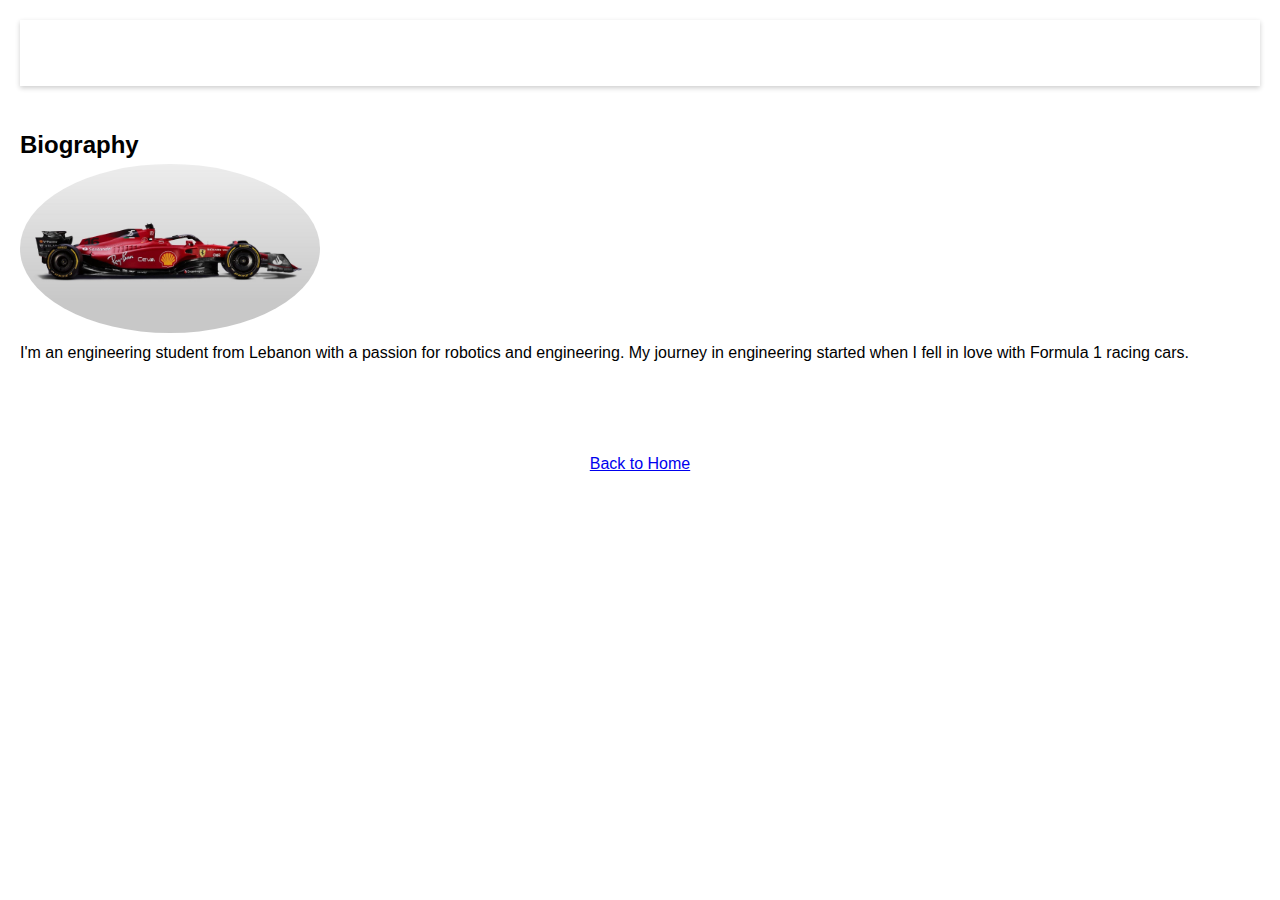
==== about.html @ 737bb151 "Update about.html" ====
<!DOCTYPE html>
<html lang="en">
<head>
    <meta charset="UTF-8">
    <meta name="viewport" content="width=device-width, initial-scale=1.0">
    <title>About Ali Noun</title>
    <link href="main.css" rel="stylesheet" type="text/css">
    <link rel="icon" type="image/png" href="favicon.png">
    <link rel="stylesheet" href="https://cdnjs.cloudflare.com/ajax/libs/font-awesome/5.15.3/css/all.min.css">
</head>
<body>
    <header>
        <nav>
            <ul>
                <li><a href="index.html">Home</a></li>
                <li><a href="about.html">My Story</a></li>
            </ul>
        </nav>
    </header>

    <section id="biography">
        <h2>Biography</h2>
        <img src="formula.jpg" alt="Ali Noun" style="width: 100%; max-width: 300px; height: auto;">
        <p>I'm an engineering student from Lebanon with a passion for robotics and engineering. 
          My journey in engineering started when I fell in love with Formula 1 racing cars.</p>
    </section>
    <section id="hobbies" style="display: none;">
        <h2>Hobbies</h2>
        <ul>
            <li><a href="https://www.nuerburgring.de/location360/">Racing</a></li>
            <li><a href="https://www.nba.com/">Basketball</a></li>
            <li><a href="https://en.wikipedia.org/wiki/Cycling">Cycling</a></li>
            <li><a href="https://ygoprodeck.com/card/blue-eyes-white-dragon-7485">TCG</a></li>
        </ul>
    </section>
    <button id="showHobbiesBtn">Show Hobbies</button>

    <div class="back-to-home">
        <a href="index.html">Back to Home</a>
    </div>

    <footer>
        <p>&copy; 2024 Ali Noun. All rights reserved.</p>
    </footer>
    
    <script>
        document.getElementById("showHobbiesBtn").addEventListener("click", function() {
            var hobbiesSection = document.getElementById("hobbies");
            if (hobbiesSection.style.display === "none") {
                hobbiesSection.style.display = "block";
                this.textContent = "Hide Hobbies";
            } else {
                hobbiesSection.style.display = "none";
                this.textContent = "Show Hobbies";
            }
        });
    </script>
</body>
</html>
---- main.css ----
root {
    --primary-color: #0056b3;
    --text-color: #333;
    --background-color: #f4f4f4;
    --footer-background-color: #333;
    --link-hover-color: #024d8c;
}

* {
    margin: 0;
    padding: 0;
    box-sizing: border-box;
}

body {
    font-family: 'Roboto', sans-serif;
    line-height: 1.6;
    color: var(--text-color);
    padding: 20px;
    background-color: var(--background-color);
    background-image: url('images/background.jpg');
    background-size: cover;
    background-position: center;
    background-repeat: no-repeat;
    margin: 0;
}

header {
    background: var(--footer-background-color);
    color: #fff;
    padding-top: 20px;
    padding-bottom: 20px;
    position: sticky;
    top: 0;
    z-index: 1000;
    box-shadow: 0 2px 5px rgba(0,0,0,0.2);
}

header ul {
    list-style: none;
    padding: 0;
    display: flex;
    justify-content: center;
    align-items: center;
}

header ul li {
    margin: 0 15px;
}

header ul li a {
    color: #fff;
    text-decoration: none;
    transition: color 0.3s ease;
}

header ul li a:hover, header ul li a:focus {
    color: var(--link-hover-color);
}

section {
    padding: 20px 0;
    margin: 20px 0;
}

h1, h2 {
    color: var(--primary-color);
}

#home {
    text-align: center;
    padding: 100px 20px;
    background: url('hero-bg.jpg') no-repeat center center/cover;
    color: #fff;
}


#hobbies {
    display: none;
}


#skills ul, #hobbies ul {
    list-style-type: none;
    padding: 0;
}

#skills ul li, #hobbies ul li {
    background: #ddd;
    margin: 10px 0;
    padding: 10px;
    border-radius: 5px;
}

form input, form textarea {
    width: 100%;
    margin: 10px 0;
    padding: 10px;
    border: 1px solid #ccc;
    border-radius: 5px;
}

form button {
    background: var(--primary-color);
    color: #fff;
    padding: 10px 20px;
    border: none;
    cursor: pointer;
    transition: background-color 0.3s ease;
}

form button:hover {
    background: var(--link-hover-color);
}

footer {
    text-align: center;
    padding: 20px;
    background: var(--footer-background-color);
    color: #fff;
}

.profile-pic {
    max-width: 150px;
    height: auto;
    border-radius: 50%;
    display: block;
    margin: 0 auto;
    transition: transform 0.3s ease, box-shadow 0.3s ease;
}

.profile-pic:hover {
    transform: scale(1.1);
    box-shadow: 0 0 10px rgba(0, 0, 0, 0.5);
}

.back-to-home {
    display: block;
    width: max-content;
    padding: 10px;
    margin: 0 auto 20px;
    background-color: var(--primary-color);
    color: #fff;
    text-align: center;
    text-decoration: none;
    border-radius: 5px;
    transition: background-color 0.3s;
}

.back-to-home:hover {
    background-color: var(--link-hover-color);
}

img {
    border-radius: 50%;
}

nav ul {
    display: flex;
    justify-content: space-around;
}

button {
    padding: 10px 20px;
    background-color: var(--primary-color);
    color: white;
    border: none;
    border-radius: 5px;
    cursor: pointer;
}

button:hover {
    background-color: var(--link-hover-color);
}

a {
    transition: color 0.3s ease-in-out;
}

a:hover {
    color: var(--link-hover-color);
}

@media (max-width: 768px) {
    header ul li {
        display: block;
        text-align: center;
    }

    .profile-pic {
        max-width: 100px;
    }
}
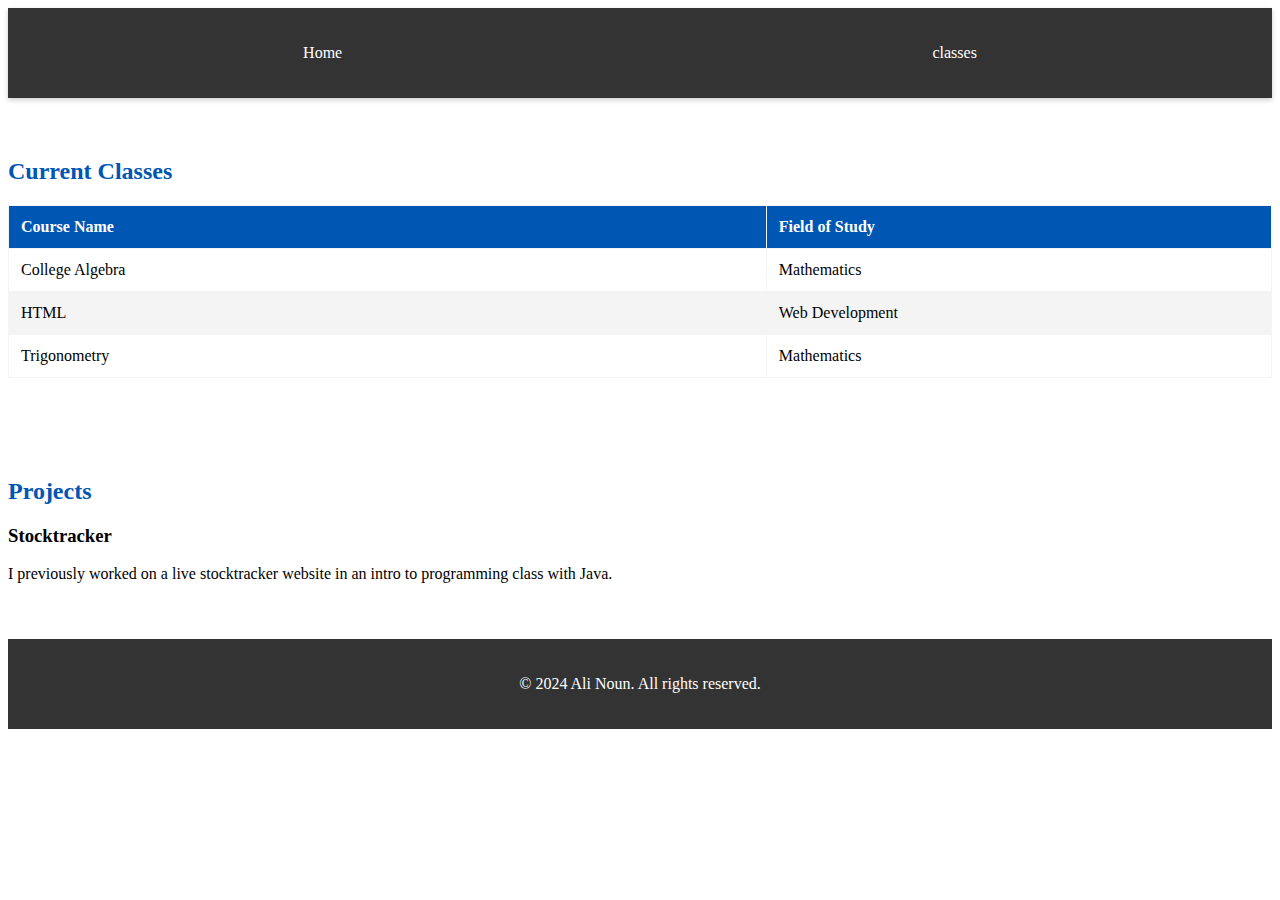
==== commit e3085707: "Update about.html" ====
--- a/about.html
+++ b/about.html
@@ -13,47 +13,47 @@
         <nav>
             <ul>
                 <li><a href="index.html">Home</a></li>
-                <li><a href="about.html">My Story</a></li>
+                <li><a href="about.html">classes</a></li>
             </ul>
         </nav>
     </header>
 
-    <section id="biography">
-        <h2>Biography</h2>
-        <img src="formula.jpg" alt="Ali Noun" style="width: 100%; max-width: 300px; height: auto;">
-        <p>I'm an engineering student from Lebanon with a passion for robotics and engineering. 
-          My journey in engineering started when I fell in love with Formula 1 racing cars.</p>
+    <section id="current-classes">
+        <h2>Current Classes</h2>
+        <table>
+            <thead>
+                <tr>
+                    <th>Course Name</th>
+                    <th>Field of Study</th>
+                </tr>
+            </thead>
+            <tbody>
+                <tr>
+                    <td>College Algebra</td>
+                    <td>Mathematics</td>
+                </tr>
+                <tr>
+                    <td>HTML</td>
+                    <td>Web Development</td>
+                </tr>
+                <tr>
+                    <td>Trigonometry</td>
+                    <td>Mathematics</td>
+                </tr>
+            </tbody>
+        </table>
     </section>
-    <section id="hobbies" style="display: none;">
-        <h2>Hobbies</h2>
-        <ul>
-            <li><a href="https://www.nuerburgring.de/location360/">Racing</a></li>
-            <li><a href="https://www.nba.com/">Basketball</a></li>
-            <li><a href="https://en.wikipedia.org/wiki/Cycling">Cycling</a></li>
-            <li><a href="https://ygoprodeck.com/card/blue-eyes-white-dragon-7485">TCG</a></li>
-        </ul>
+
+    <section id="projects">
+        <h2>Projects</h2>
+        <div class="project">
+            <h3>Stocktracker</h3>
+            <p>I previously worked on a live stocktracker website in an intro to programming class with Java.</p>
+        </div>
     </section>
-    <button id="showHobbiesBtn">Show Hobbies</button>
-
-    <div class="back-to-home">
-        <a href="index.html">Back to Home</a>
-    </div>
 
     <footer>
         <p>&copy; 2024 Ali Noun. All rights reserved.</p>
     </footer>
-    
-    <script>
-        document.getElementById("showHobbiesBtn").addEventListener("click", function() {
-            var hobbiesSection = document.getElementById("hobbies");
-            if (hobbiesSection.style.display === "none") {
-                hobbiesSection.style.display = "block";
-                this.textContent = "Hide Hobbies";
-            } else {
-                hobbiesSection.style.display = "none";
-                this.textContent = "Show Hobbies";
-            }
-        });
-    </script>
 </body>
 </html>
--- a/main.css
+++ b/main.css
@@ -1,4 +1,4 @@
-root {
+:root {
     --primary-color: #0056b3;
     --text-color: #333;
     --background-color: #f4f4f4;
@@ -6,23 +6,10 @@
     --link-hover-color: #024d8c;
 }
 
-* {
+ {
     margin: 0;
     padding: 0;
     box-sizing: border-box;
-}
-
-body {
-    font-family: 'Roboto', sans-serif;
-    line-height: 1.6;
-    color: var(--text-color);
-    padding: 20px;
-    background-color: var(--background-color);
-    background-image: url('images/background.jpg');
-    background-size: cover;
-    background-position: center;
-    background-repeat: no-repeat;
-    margin: 0;
 }
 
 header {
@@ -74,11 +61,9 @@
     color: #fff;
 }
 
-
 #hobbies {
     display: none;
 }
-
 
 #skills ul, #hobbies ul {
     list-style-type: none;
@@ -181,7 +166,51 @@
     color: var(--link-hover-color);
 }
 
+table {
+    width: 100%;
+    border-collapse: collapse;
+    margin: 20px 0;
+}
+
+th, td {
+    padding: 12px;
+    border: 1px solid var(--background-color);
+    text-align: left;
+}
+
+th {
+    background-color: var(--primary-color);
+    color: #fff;
+}
+
+tr:nth-child(even) {
+    background-color: var(--background-color);
+}
+
+tr:hover {
+    background-color: var(--link-hover-color);
+    color: #fff;
+    cursor: pointer;
+}
+
+table, th, td {
+    transition: background-color 0.3s ease;
+}
+
+th:first-child, td:first-child {
+    width: 60%;
+}
+
+th:last-child, td:last-child {
+    width: 40%;
+}
+
 @media (max-width: 768px) {
+    table, th, td {
+        font-size: 0.9em;
+    }
+}
+
     header ul li {
         display: block;
         text-align: center;
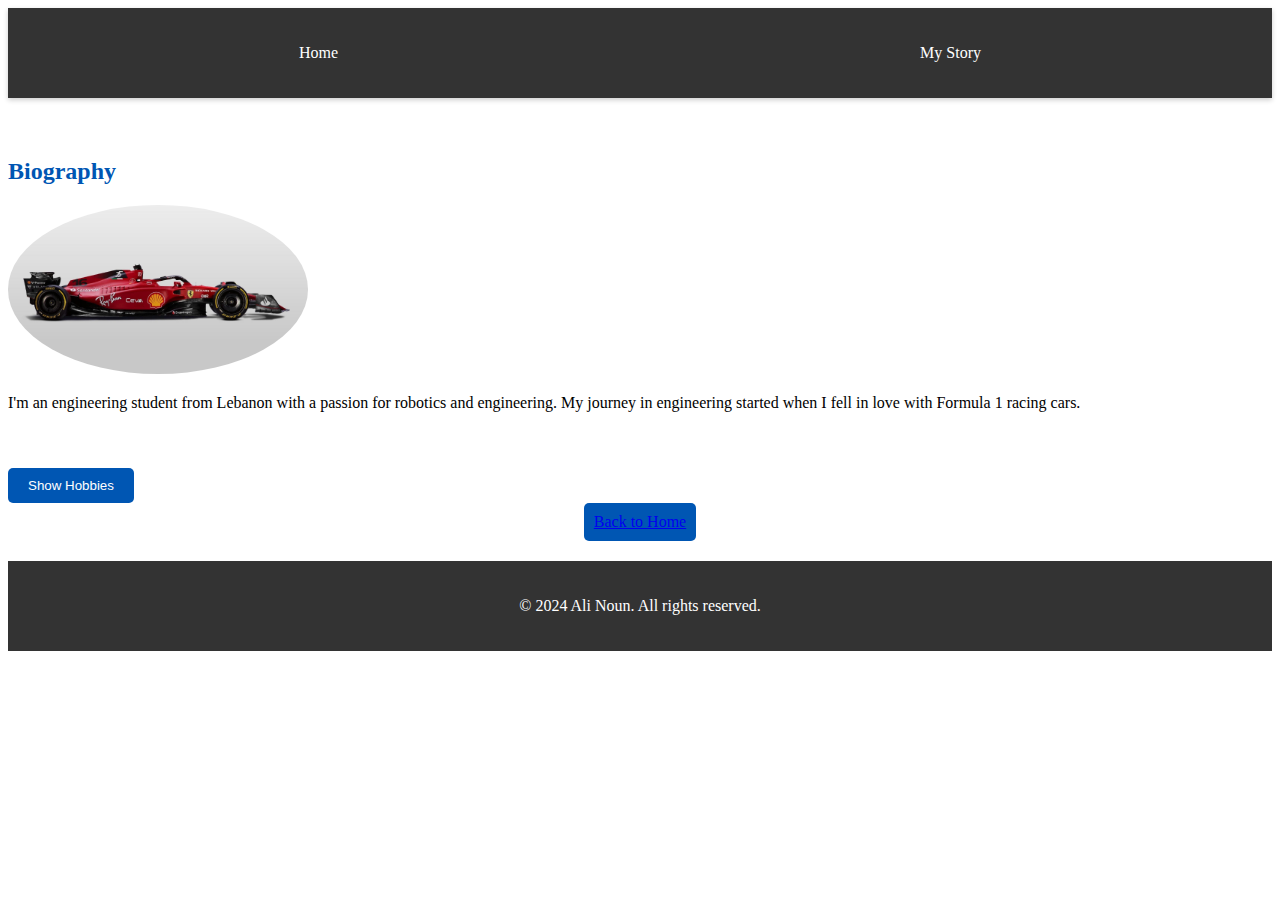
==== commit 65af2d46: "Update about.html" ====
--- a/about.html
+++ b/about.html
@@ -13,47 +13,37 @@
         <nav>
             <ul>
                 <li><a href="index.html">Home</a></li>
-                <li><a href="about.html">classes</a></li>
+                <li><a href="about.html">My Story</a></li>
             </ul>
         </nav>
     </header>
 
-    <section id="current-classes">
-        <h2>Current Classes</h2>
-        <table>
-            <thead>
-                <tr>
-                    <th>Course Name</th>
-                    <th>Field of Study</th>
-                </tr>
-            </thead>
-            <tbody>
-                <tr>
-                    <td>College Algebra</td>
-                    <td>Mathematics</td>
-                </tr>
-                <tr>
-                    <td>HTML</td>
-                    <td>Web Development</td>
-                </tr>
-                <tr>
-                    <td>Trigonometry</td>
-                    <td>Mathematics</td>
-                </tr>
-            </tbody>
-        </table>
+    <section id="biography">
+        <h2>Biography</h2>
+        <img src="formula.jpg" alt="Ali Noun" style="width: 100%; max-width: 300px; height: auto;">
+        <p>I'm an engineering student from Lebanon with a passion for robotics and engineering. 
+          My journey in engineering started when I fell in love with Formula 1 racing cars.</p>
     </section>
+    <section id="hobbies" style="display: none;">
+        <h2>Hobbies</h2>
+        <ul>
+            <li><a href="https://www.nuerburgring.de/location360/">Racing</a></li>
+            <li><a href="https://www.nba.com/">Basketball</a></li>
+            <li><a href="https://en.wikipedia.org/wiki/Cycling">Cycling</a></li>
+            <li><a href="https://ygoprodeck.com/card/blue-eyes-white-dragon-7485">TCG</a></li>
+        </ul>
+    </section>
+    <button id="showHobbiesBtn">Show Hobbies</button>
 
-    <section id="projects">
-        <h2>Projects</h2>
-        <div class="project">
-            <h3>Stocktracker</h3>
-            <p>I previously worked on a live stocktracker website in an intro to programming class with Java.</p>
-        </div>
-    </section>
+    <div class="back-to-home">
+        <a href="index.html">Back to Home</a>
+    </div>
 
     <footer>
         <p>&copy; 2024 Ali Noun. All rights reserved.</p>
     </footer>
-</body>
-</html>
+    
+    <script>
+        document.getElementById("showHobbiesBtn").addEventListener("click", function() {
+            var hobbiesSection = document.getElementById
+
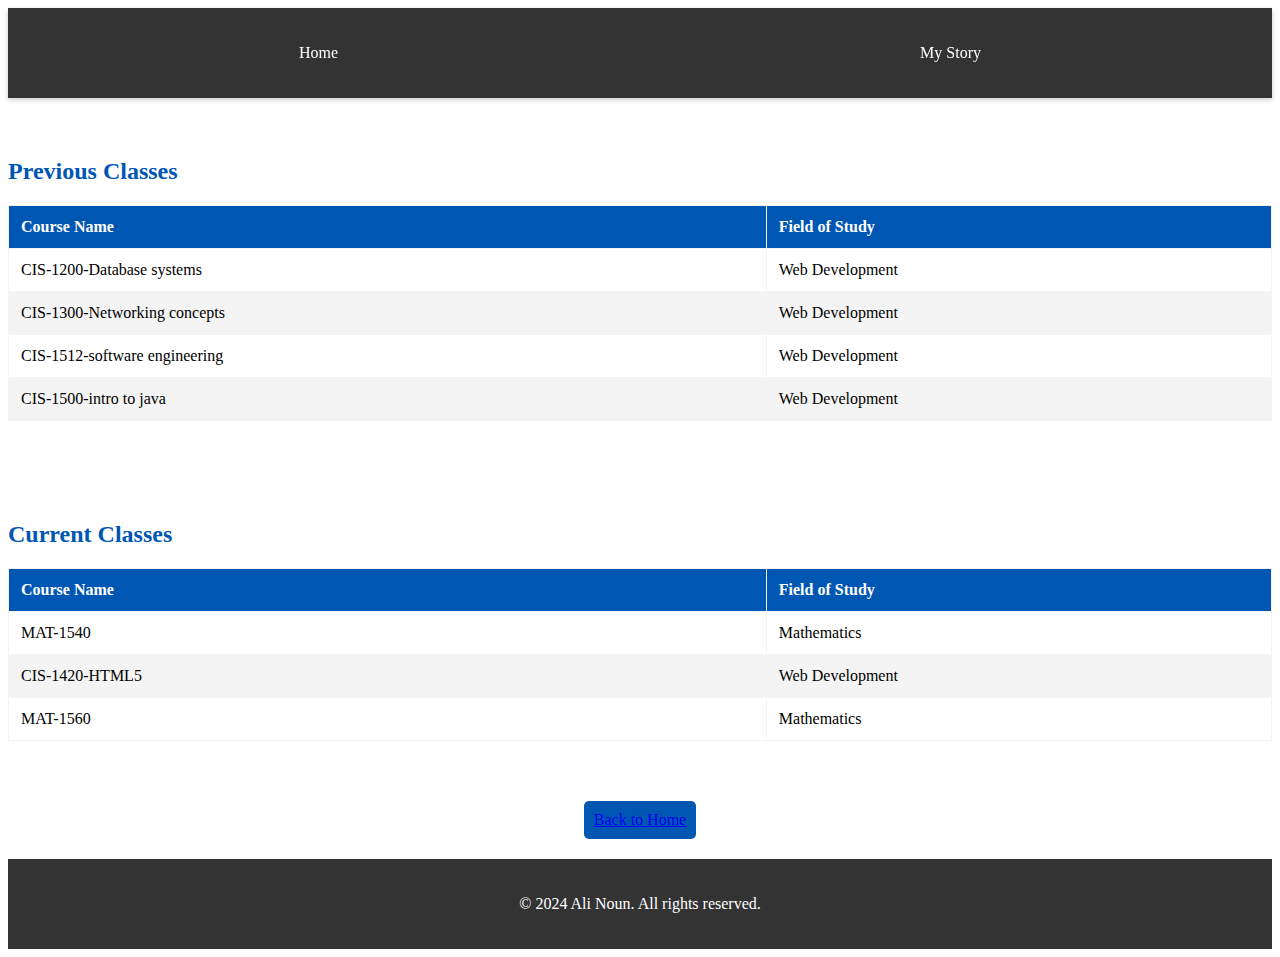
==== commit 8f447e89: "Update about.html" ====
--- a/about.html
+++ b/about.html
@@ -18,22 +18,61 @@
         </nav>
     </header>
 
-    <section id="biography">
-        <h2>Biography</h2>
-        <img src="formula.jpg" alt="Ali Noun" style="width: 100%; max-width: 300px; height: auto;">
-        <p>I'm an engineering student from Lebanon with a passion for robotics and engineering. 
-          My journey in engineering started when I fell in love with Formula 1 racing cars.</p>
+    <section id="previous-classes">
+        <h2>Previous Classes</h2>
+        <table>
+            <thead>
+                <tr>
+                    <th>Course Name</th>
+                    <th>Field of Study</th>
+                </tr>
+            </thead>
+            <tbody>
+                <tr>
+                    <td>CIS-1200-Database systems</td>
+                    <td>Web Development</td>
+                </tr>
+                <tr>
+                    <td>CIS-1300-Networking concepts</td>
+                    <td>Web Development</td>
+                </tr>
+                <tr>
+                    <td>CIS-1512-software engineering</td>
+                    <td>Web Development</td>
+                </tr>
+                <tr>
+                    <td>CIS-1500-intro to java</td>
+                    <td>Web Development</td>
+                </tr>
+            </tbody>
+        </table>
     </section>
-    <section id="hobbies" style="display: none;">
-        <h2>Hobbies</h2>
-        <ul>
-            <li><a href="https://www.nuerburgring.de/location360/">Racing</a></li>
-            <li><a href="https://www.nba.com/">Basketball</a></li>
-            <li><a href="https://en.wikipedia.org/wiki/Cycling">Cycling</a></li>
-            <li><a href="https://ygoprodeck.com/card/blue-eyes-white-dragon-7485">TCG</a></li>
-        </ul>
+
+    <section id="current-classes">
+        <h2>Current Classes</h2>
+        <table>
+            <thead>
+                <tr>
+                    <th>Course Name</th>
+                    <th>Field of Study</th>
+                </tr>
+            </thead>
+            <tbody>
+                <tr>
+                    <td>MAT-1540</td>
+                    <td>Mathematics</td>
+                </tr>
+                <tr>
+                    <td>CIS-1420-HTML5</td>
+                    <td>Web Development</td>
+                </tr>
+                <tr>
+                    <td>MAT-1560</td>
+                    <td>Mathematics</td>
+                </tr>
+            </tbody>
+        </table>
     </section>
-    <button id="showHobbiesBtn">Show Hobbies</button>
 
     <div class="back-to-home">
         <a href="index.html">Back to Home</a>
@@ -45,5 +84,9 @@
     
     <script>
         document.getElementById("showHobbiesBtn").addEventListener("click", function() {
-            var hobbiesSection = document.getElementById
-
+            var hobbiesSection = document.getElementById("hobbies");
+            hobbiesSection.style.display = "block";
+        });
+    </script>
+</body>
+</html>
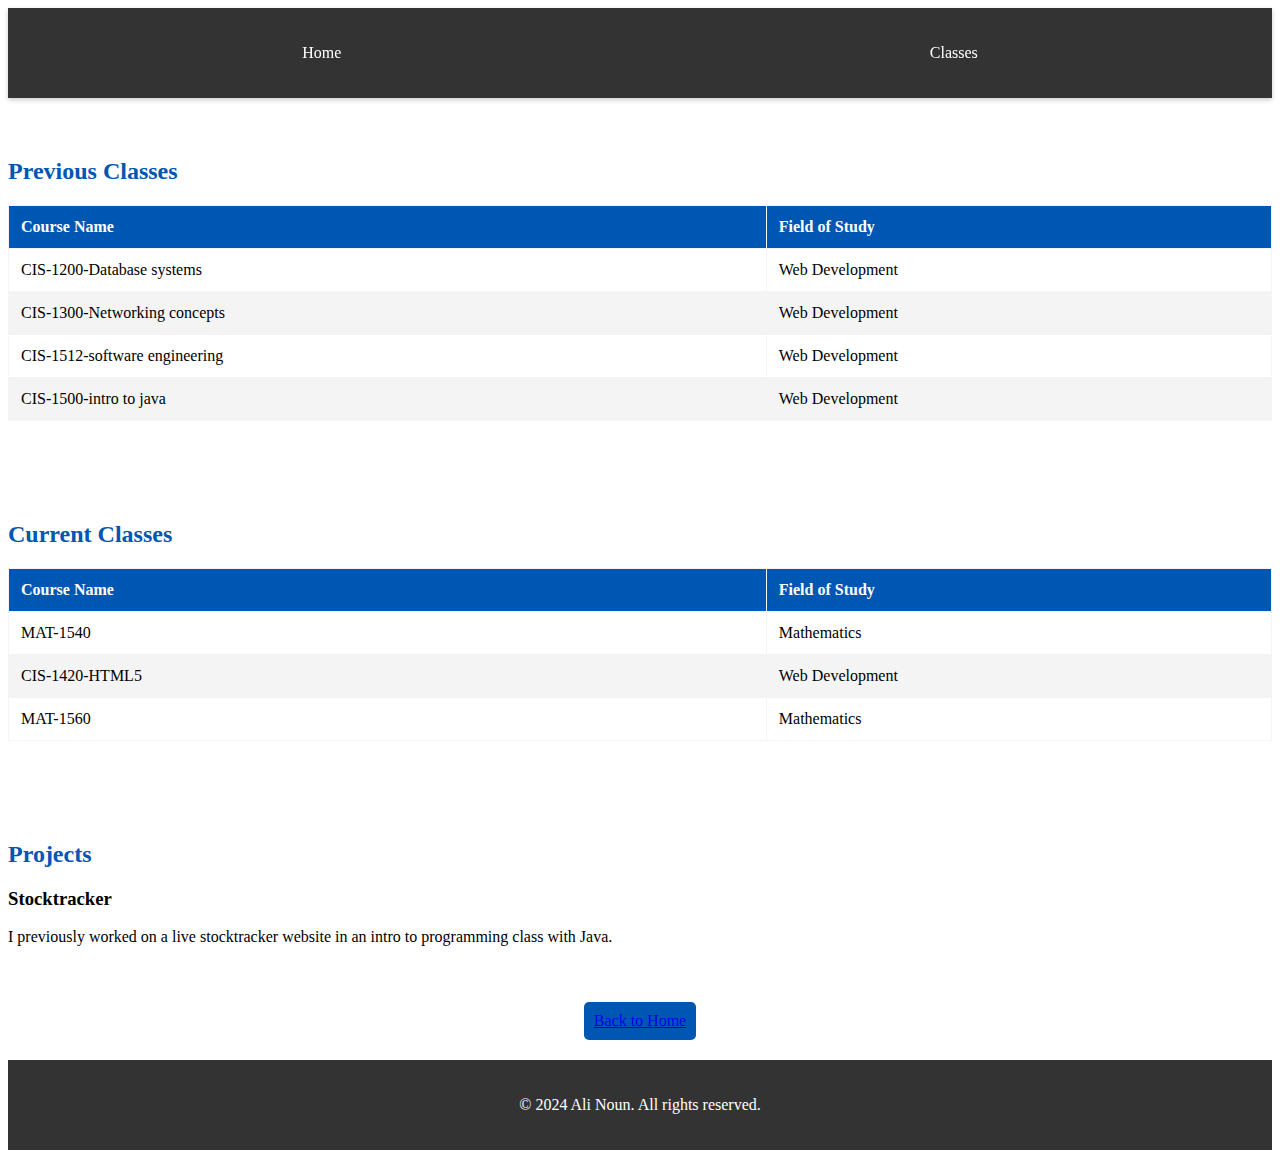
==== commit 6e757488: "Update about.html" ====
--- a/about.html
+++ b/about.html
@@ -13,7 +13,7 @@
         <nav>
             <ul>
                 <li><a href="index.html">Home</a></li>
-                <li><a href="about.html">My Story</a></li>
+                <li><a href="about.html">Classes</a></li>
             </ul>
         </nav>
     </header>
@@ -73,6 +73,16 @@
             </tbody>
         </table>
     </section>
+       
+
+    <section id="projects">
+        <h2>Projects</h2>
+        <div class="project">
+            <h3>Stocktracker</h3>
+            <p>I previously worked on a live stocktracker website 
+                 in an intro to programming class with Java.</p>
+        </div>
+    </section>
 
     <div class="back-to-home">
         <a href="index.html">Back to Home</a>
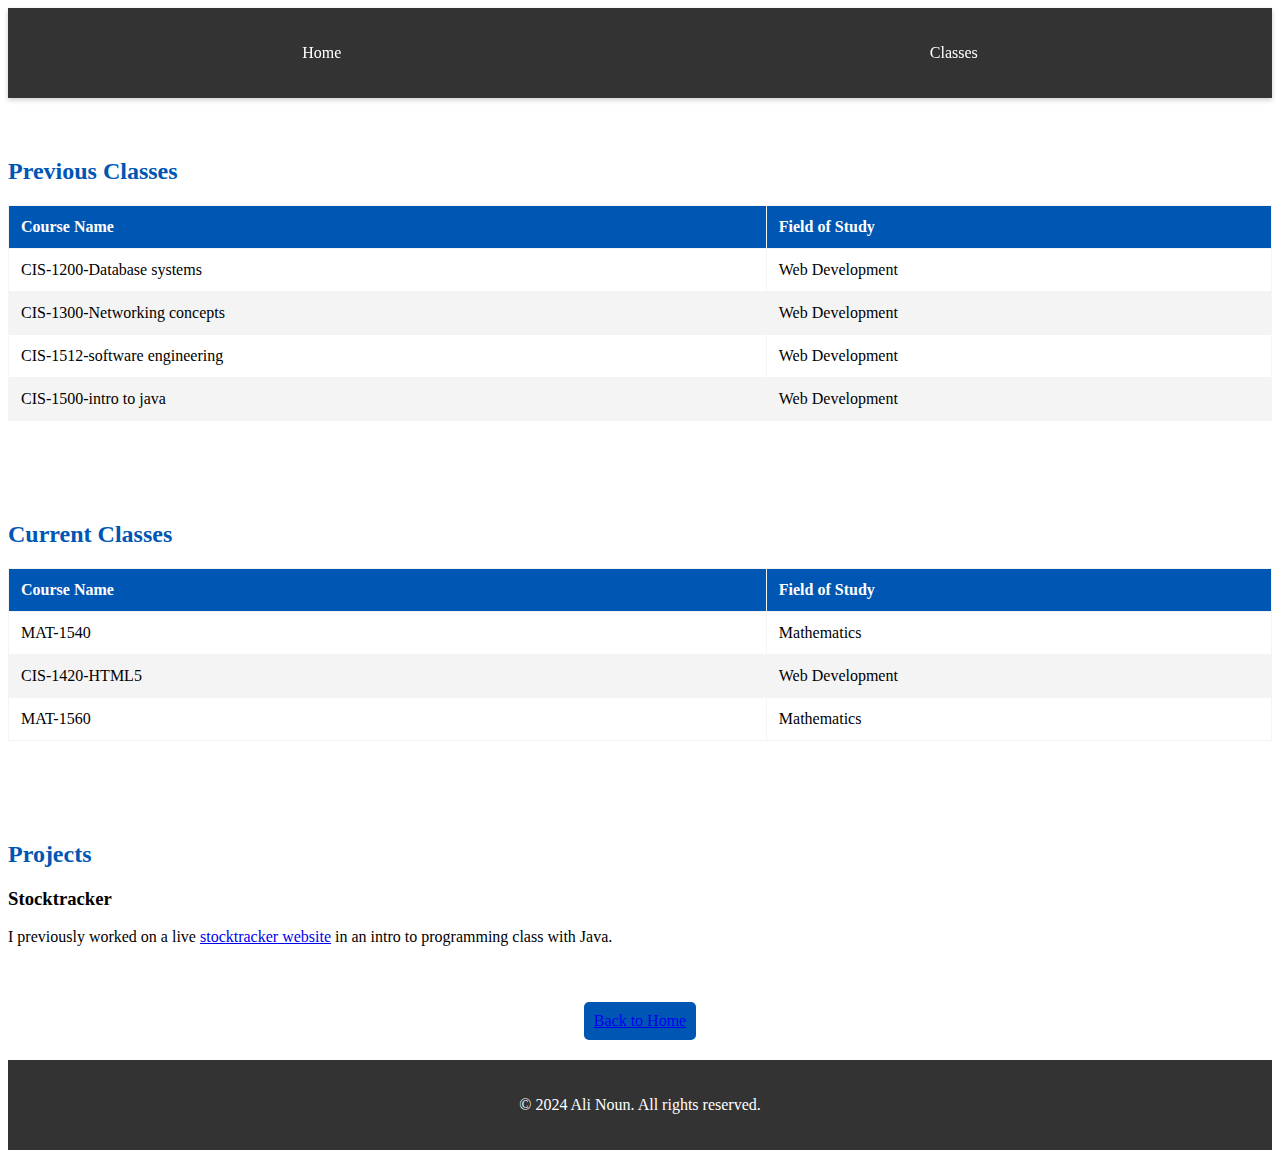
==== commit 88b13b14: "Update about.html" ====
--- a/about.html
+++ b/about.html
@@ -76,13 +76,13 @@
        
 
     <section id="projects">
-        <h2>Projects</h2>
-        <div class="project">
-            <h3>Stocktracker</h3>
-            <p>I previously worked on a live stocktracker website 
-                 in an intro to programming class with Java.</p>
-        </div>
-    </section>
+    <h2>Projects</h2>
+    <div class="project">
+        <h3>Stocktracker</h3>
+        <p>I previously worked on a live <a href="file:///Users/anf/Downloads/StockTracker-master/index.html" target="_blank">stocktracker website</a> in an intro to programming class with Java.</p>
+    </div>
+</section>
+
 
     <div class="back-to-home">
         <a href="index.html">Back to Home</a>
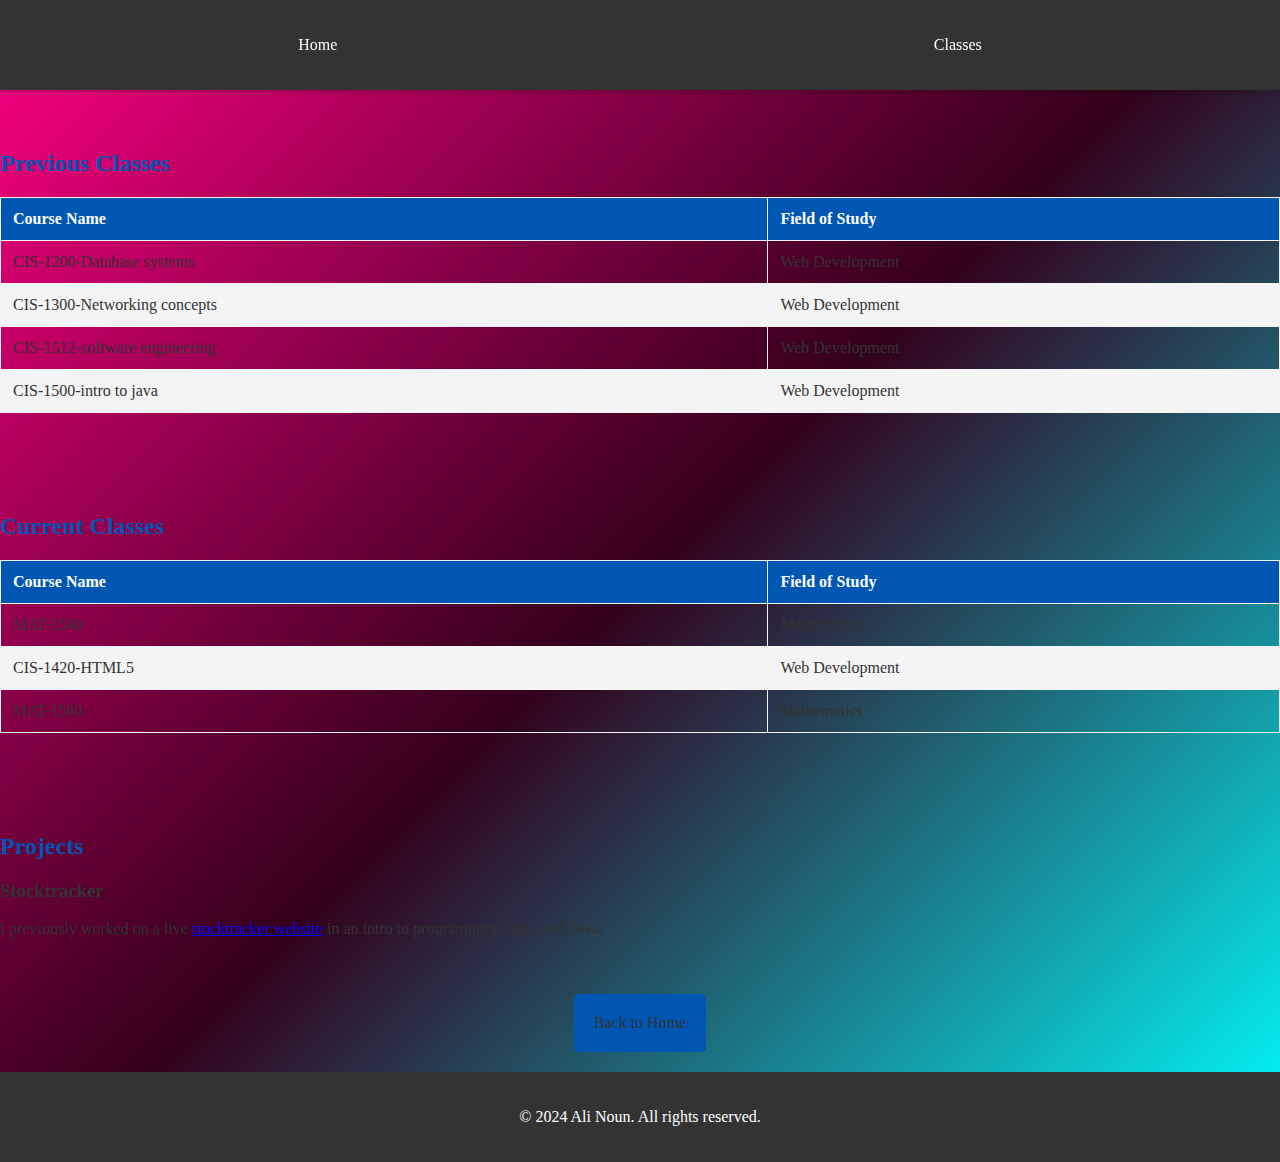
==== commit b4dc704b: "Update about.html" ====
--- a/about.html
+++ b/about.html
@@ -4,9 +4,9 @@
     <meta charset="UTF-8">
     <meta name="viewport" content="width=device-width, initial-scale=1.0">
     <title>About Ali Noun</title>
+    <link rel="stylesheet" href="https://cdnjs.cloudflare.com/ajax/libs/font-awesome/5.15.3/css/all.min.css">
     <link href="main.css" rel="stylesheet" type="text/css">
     <link rel="icon" type="image/png" href="favicon.png">
-    <link rel="stylesheet" href="https://cdnjs.cloudflare.com/ajax/libs/font-awesome/5.15.3/css/all.min.css">
 </head>
 <body>
     <header>
@@ -73,30 +73,22 @@
             </tbody>
         </table>
     </section>
-       
 
     <section id="projects">
-    <h2>Projects</h2>
-    <div class="project">
-        <h3>Stocktracker</h3>
-        <p>I previously worked on a live <a href="file:///Users/anf/Downloads/StockTracker-master/index.html" target="_blank">stocktracker website</a> in an intro to programming class with Java.</p>
-    </div>
-</section>
-
+        <h2>Projects</h2>
+        <div class="project">
+            <h3>Stocktracker</h3>
+            <p>I previously worked on a live <a href="https://github.com/awporter82/StockTracker.git" target="_blank" rel="noopener noreferrer">stocktracker website</a> in an intro to programming class with Java.</p>
+        </div>
+    </section>
 
     <div class="back-to-home">
-        <a href="index.html">Back to Home</a>
+        <a href="index.html" style="display: block; text-decoration: none; color: var(--text-color); background-color: var(--primary-color); padding: 10px; border-radius: 5px; text-align: center;">Back to Home</a>
     </div>
 
     <footer>
         <p>&copy; 2024 Ali Noun. All rights reserved.</p>
     </footer>
-    
-    <script>
-        document.getElementById("showHobbiesBtn").addEventListener("click", function() {
-            var hobbiesSection = document.getElementById("hobbies");
-            hobbiesSection.style.display = "block";
-        });
-    </script>
 </body>
 </html>
+
--- a/main.css
+++ b/main.css
@@ -6,10 +6,12 @@
     --link-hover-color: #024d8c;
 }
 
- {
+body {
     margin: 0;
     padding: 0;
     box-sizing: border-box;
+    background: linear-gradient(135deg, #ff0084 0%, #33001b 50%, #0ff 100%);
+    color: var(--text-color);
 }
 
 header {
@@ -209,7 +211,6 @@
     table, th, td {
         font-size: 0.9em;
     }
-}
 
     header ul li {
         display: block;
@@ -220,3 +221,6 @@
         max-width: 100px;
     }
 }
+
+
+
